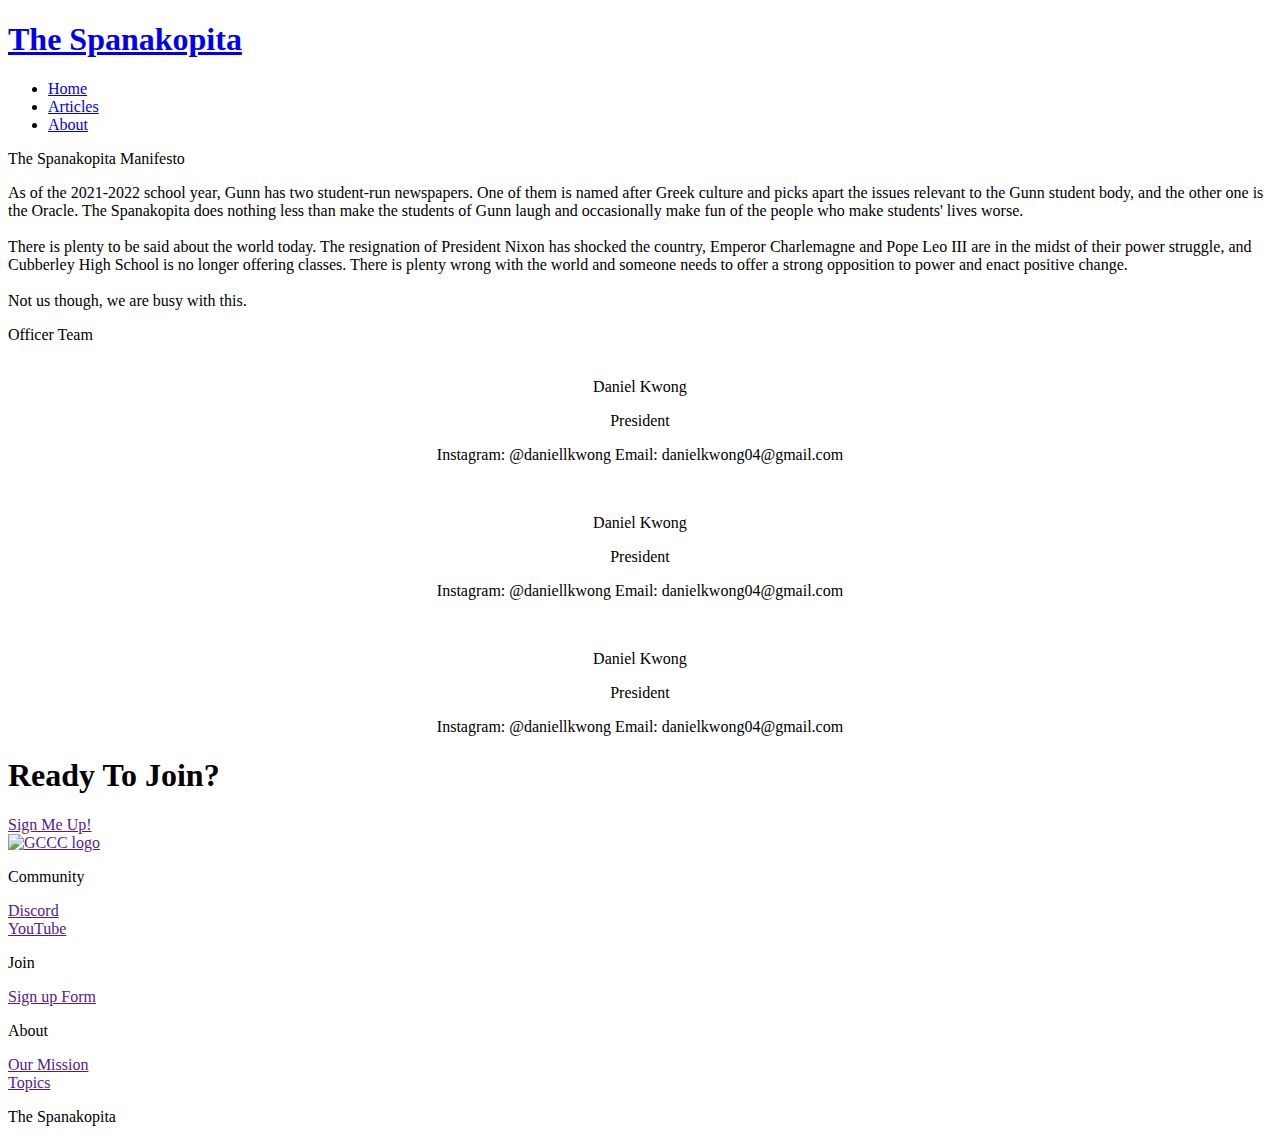
==== about/index.html @ 643b0441 "Fixed navbar (might have pulled the wrong version) shhh" ====
<!DOCTYPE html>
<html>

<head>
    <title>The Spanakopita</title>
    <link rel="shortcut icon" type="image/png" href="../images/cashclublogo.png"/>

    <!-- Styles -->
    <link rel="stylesheet" href="../css/styles.css">
    <link rel="stylesheet" href="../css/footerStyles.css">

    <!-- Fonts -->
    <link rel="preconnect" href="https://fonts.gstatic.com">
    <link href="https://fonts.googleapis.com/css2?family=Source+Sans+Pro:wght@300;400;600;700;900&display=swap" rel="stylesheet">

    <!-- Other -->
    <script type="text/javascript" src="https://ajax.googleapis.com/ajax/libs/jquery/3.5.1/jquery.min.js"></script>
    <script src="https://kit.fontawesome.com/81f93d9156.js" crossorigin="anonymous"></script>
    <meta charset="utf-8">

</head>

<body>
    <div class="mainContent2">
        <header class="siteNavHeader">
            <a href="../" class="navTitleRef">
                <h1 class="navMainTitle">The Spanakopita</h1>
            </a>
            <nav class="navbarItems">
              <ul class="navbarLinks">
                <li><a href="index.html">Home</a></li>
                <li><a href="./articles/index.html">Articles</a></li>
                <li><a href="./about/index.html">About</a></li>
              </ul>
            </nav>
        </header>

        <div class="aboutUsBackgroundDiv">
            <section class="aboutUsBackgroundSection">
                <article>
                    <span class="aboutUsTitle">
                        The Spanakopita Manifesto
                    </span>
                </article>
            </section>
        </div>

        <section class="aboutUsContentSection">
            <article>
                <p class="aboutDescription">
                    As of the 2021-2022 school year, Gunn has two student-run newspapers. One of them is named after Greek culture and picks apart the issues relevant to the Gunn student body, and the other one is the Oracle. The Spanakopita does nothing less than make the students of Gunn laugh and occasionally make fun of the people who make students' lives worse. <br><br>
                    There is plenty to be said about the world today. The resignation of President Nixon has shocked the country, Emperor Charlemagne and Pope Leo III are in the midst of their power struggle, and Cubberley High School is no longer offering classes. There is plenty wrong with the world and someone needs to offer a strong opposition to power and enact positive change.<br><br>
                    Not us though, we are busy with this.
                </p>
            </article>
        </section>

        <section class="joinUsBackgroundSection">
            <article>
                <span class="joinUsTitle">
                    Officer Team
                </span>
            </article>
        </section>

        <section class="officerTileSection">
            <article>
                <section class="officerCardSection">
                    <article>
                        <img class="pfp" src="../images/people/eshan.png" alt=""><br>
                    </article>
                      <section class ="officerContactInfo">
                          <article>


                    <article>
                        <center>
                            <p class="pfpName">
                                Daniel Kwong
                            </p>
                            <p class="role">
                                President
                            </p>
                            <p class="contact">
                              Instagram: @daniellkwong
                              Email: danielkwong04@gmail.com
                            </p>
                        </center>
                    </article>
                </section>
            </article>

            <section class="officerCardSection">
                  <article>
                      <img class="pfp" src="../images/people/eshan.png" alt=""><br>
                  </article>
                    <section class ="officerContactInfo">
                        <article>


                  <article>
                      <center>
                          <p class="pfpName">
                              Daniel Kwong
                          </p>
                          <p class="role">
                              President
                          </p>
                          <p class="contact">
                            Instagram: @daniellkwong
                            Email: danielkwong04@gmail.com
                          </p>
                      </center>
                  </article>
              </section>

              <section class="officerCardSection">
                  <article>
                      <img class="pfp" src="../images/people/eshan.png" alt=""><br>
                  </article>
                    <section class ="officerContactInfo">
                        <article>


                  <article>
                      <center>
                          <p class="pfpName">
                              Daniel Kwong
                          </p>
                          <p class="role">
                              President
                          </p>
                          <p class="contact">
                            Instagram: @daniellkwong
                            Email: danielkwong04@gmail.com
                          </p>
                      </center>
                  </article>
              </section>

            <article>
                <!-- empty -->
            </article>

            <article>
                <!-- empty -->
            </article>
        </section>

        <div class="aboutUsReadyToJoinDiv">
            <section class="aboutUsReadyToJoinSection">
                <article>
                    <h1 class="readyToJoin">
                        Ready To Join?
                    </h1>
                </article>

                <article>
                    <a href="" class="aboutJoinNow">
                        Sign Me Up!
                    </a>
                </article>
            </section>
        </div>
    </div>

    <section class="mainFooterSection">
        <article>
            <section class="footerSection">
                <article>
                    <a href="">
                        <img src="../images/gunnfinance.jpg" width="70" height="70" alt="GCCC logo">
                    </a>
                </article>

                <article>
                    <p class="footerSectionTitles">Community</p>
                    <a href="">Discord</a><br>
                    <a href="">YouTube</a><br>
                </article>

                <article>
                    <p class="footerSectionTitles">Join</p>
                    <a href="">Sign up Form</a><br>
                </article>

                <article>
                    <p class="footerSectionTitles">About</p>
                    <a href="">Our Mission</a><br>
                    <a href="">Topics</a><br>
                </article>
            </section>
        </article>

        <article class="footerDivider">
            <div class="footerDivider">
            </div>
        </article>

        <article>
            <p class="footerCopyRight">
                The Spanakopita
            </p>
        </article>
    </section>


</body>

</html>
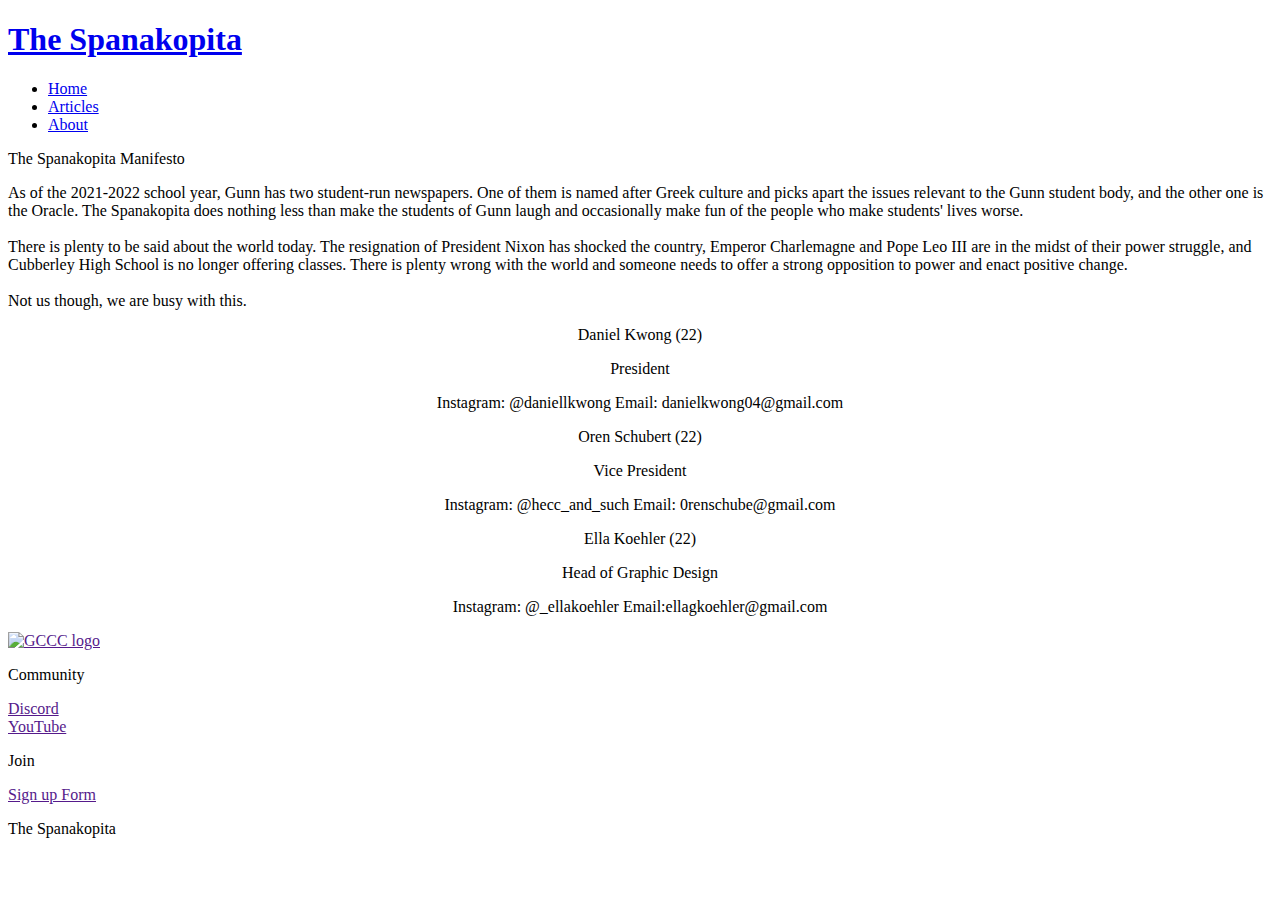
==== commit be93c113: "Update index.html" ====
--- a/about/index.html
+++ b/about/index.html
@@ -28,9 +28,9 @@
             </a>
             <nav class="navbarItems">
               <ul class="navbarLinks">
-                <li><a href="index.html">Home</a></li>
-                <li><a href="./articles/index.html">Articles</a></li>
-                <li><a href="./about/index.html">About</a></li>
+                  <li><a href="../index.html">Home</a></li>
+                  <li><a href="../articles/index.html">Articles</a></li>
+                  <li><a href="../about/index.html">About</a></li>
               </ul>
             </nav>
         </header>
@@ -55,113 +55,81 @@
             </article>
         </section>
 
-        <section class="joinUsBackgroundSection">
-            <article>
-                <span class="joinUsTitle">
-                    Officer Team
-                </span>
-            </article>
-        </section>
 
         <section class="officerTileSection">
-            <article>
-                <section class="officerCardSection">
-                    <article>
-                        <img class="pfp" src="../images/people/eshan.png" alt=""><br>
-                    </article>
-                      <section class ="officerContactInfo">
-                          <article>
+      <article>
+          <section class="officerCardSection">
+            <!--  <article>
+                  <img class="pfp" src="../images/people/eshan.png" alt=""><br>
+              </article> -->
 
+              <article>
+                  <center>
+                      <p class="pfpName">
+                          Daniel Kwong (22)
+                      </p>
+                      <p class="role">
+                          President
+                      </p>
+                      <p class="contact">
+                        Instagram: @daniellkwong
+                        Email: danielkwong04@gmail.com
+                      </p>
+                  </center>
+              </article>
+          </section>
+      </article>
 
-                    <article>
-                        <center>
-                            <p class="pfpName">
-                                Daniel Kwong
-                            </p>
-                            <p class="role">
-                                President
-                            </p>
-                            <p class="contact">
-                              Instagram: @daniellkwong
-                              Email: danielkwong04@gmail.com
-                            </p>
-                        </center>
-                    </article>
-                </section>
-            </article>
+      <article>
+          <section class="officerCardSection">
+          <!--    <article>
+                  <img class="pfp" src="../images/people/shantanu.png" alt=""><br>
+              </article> -->
 
-            <section class="officerCardSection">
-                  <article>
-                      <img class="pfp" src="../images/people/eshan.png" alt=""><br>
-                  </article>
-                    <section class ="officerContactInfo">
-                        <article>
+              <article>
+                  <center>
+                      <p class="pfpName">
+                          Oren Schubert (22)
+                      </p>
+                      <p class="role">
+                          Vice President
+                      </p>
+                      <p class="contact">
+                        Instagram: @hecc_and_such
+                        Email: 0renschube@gmail.com
+                      </p>
+                  </center>
+              </article>
+          </section>
+      </article>
 
+      <article>
+          <section class="officerCardSection">
+          <!--    <article>
+                  <img class="pfp" src="../images/people/sebastian.png" alt=""><br>
+              </article>-->
 
-                  <article>
-                      <center>
-                          <p class="pfpName">
-                              Daniel Kwong
-                          </p>
-                          <p class="role">
-                              President
-                          </p>
-                          <p class="contact">
-                            Instagram: @daniellkwong
-                            Email: danielkwong04@gmail.com
-                          </p>
-                      </center>
-                  </article>
-              </section>
+              <article>
+                  <center>
+                      <p class="pfpName">
+                          Ella Koehler (22)
+                      </p>
+                      <p class="role">
+                          Head of Graphic Design
+                      </p>
+                      <p class="contact">
+                        Instagram: @_ellakoehler
+                        Email:ellagkoehler@gmail.com
+                      </p>
+                  </center>
+              </article>
+          </section>
+      </article>
 
-              <section class="officerCardSection">
-                  <article>
-                      <img class="pfp" src="../images/people/eshan.png" alt=""><br>
-                  </article>
-                    <section class ="officerContactInfo">
-                        <article>
-
-
-                  <article>
-                      <center>
-                          <p class="pfpName">
-                              Daniel Kwong
-                          </p>
-                          <p class="role">
-                              President
-                          </p>
-                          <p class="contact">
-                            Instagram: @daniellkwong
-                            Email: danielkwong04@gmail.com
-                          </p>
-                      </center>
-                  </article>
-              </section>
-
-            <article>
-                <!-- empty -->
-            </article>
-
-            <article>
-                <!-- empty -->
-            </article>
-        </section>
-
-        <div class="aboutUsReadyToJoinDiv">
+<!--        <div class="aboutUsReadyToJoinDiv">
             <section class="aboutUsReadyToJoinSection">
-                <article>
-                    <h1 class="readyToJoin">
-                        Ready To Join?
-                    </h1>
-                </article>
-
-                <article>
-                    <a href="" class="aboutJoinNow">
-                        Sign Me Up!
-                    </a>
-                </article>
             </section>
-        </div>
+        </div>-->
     </div>
 
     <section class="mainFooterSection">
@@ -184,11 +152,6 @@
                     <a href="">Sign up Form</a><br>
                 </article>
 
-                <article>
-                    <p class="footerSectionTitles">About</p>
-                    <a href="">Our Mission</a><br>
-                    <a href="">Topics</a><br>
-                </article>
             </section>
         </article>
 
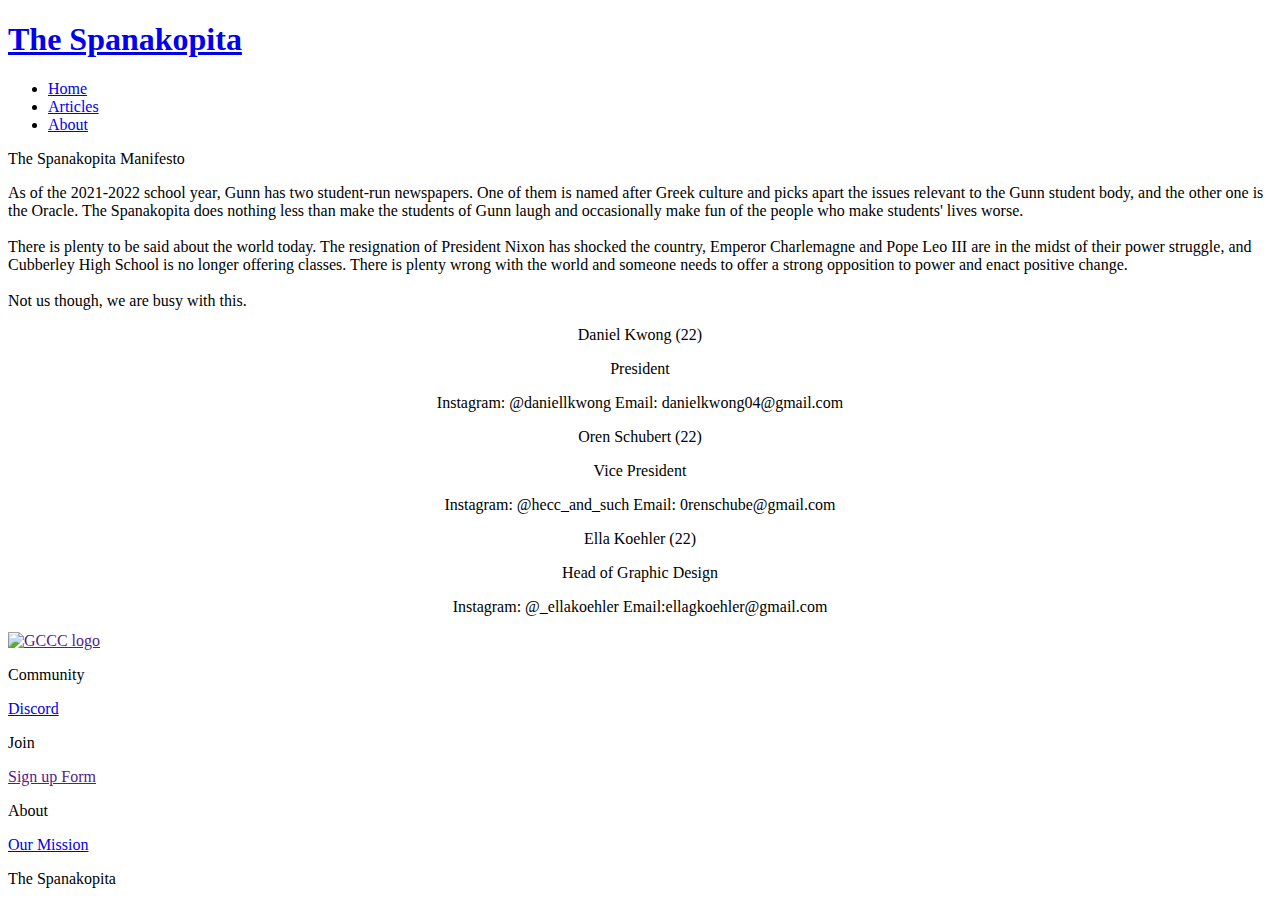
==== commit d2b1c377: "Update index.html" ====
--- a/about/index.html
+++ b/about/index.html
@@ -137,14 +137,13 @@
             <section class="footerSection">
                 <article>
                     <a href="">
-                        <img src="../images/gunnfinance.jpg" width="70" height="70" alt="GCCC logo">
+                        <img src="images/SpanakopitaLogo.jpg" width="70" height="70" alt="GCCC logo">
                     </a>
                 </article>
 
                 <article>
                     <p class="footerSectionTitles">Community</p>
-                    <a href="">Discord</a><br>
-                    <a href="">YouTube</a><br>
+                    <a href="https://discord.gg/t5VS9HmVSS">Discord</a><br>
                 </article>
 
                 <article>
@@ -152,6 +151,10 @@
                     <a href="">Sign up Form</a><br>
                 </article>
 
+                <article>
+                    <p class="footerSectionTitles">About</p>
+                    <a href="./about/index.html">Our Mission</a><br>
+                </article>
             </section>
         </article>
 
@@ -167,7 +170,6 @@
         </article>
     </section>
 
-
 </body>
 
 </html>
